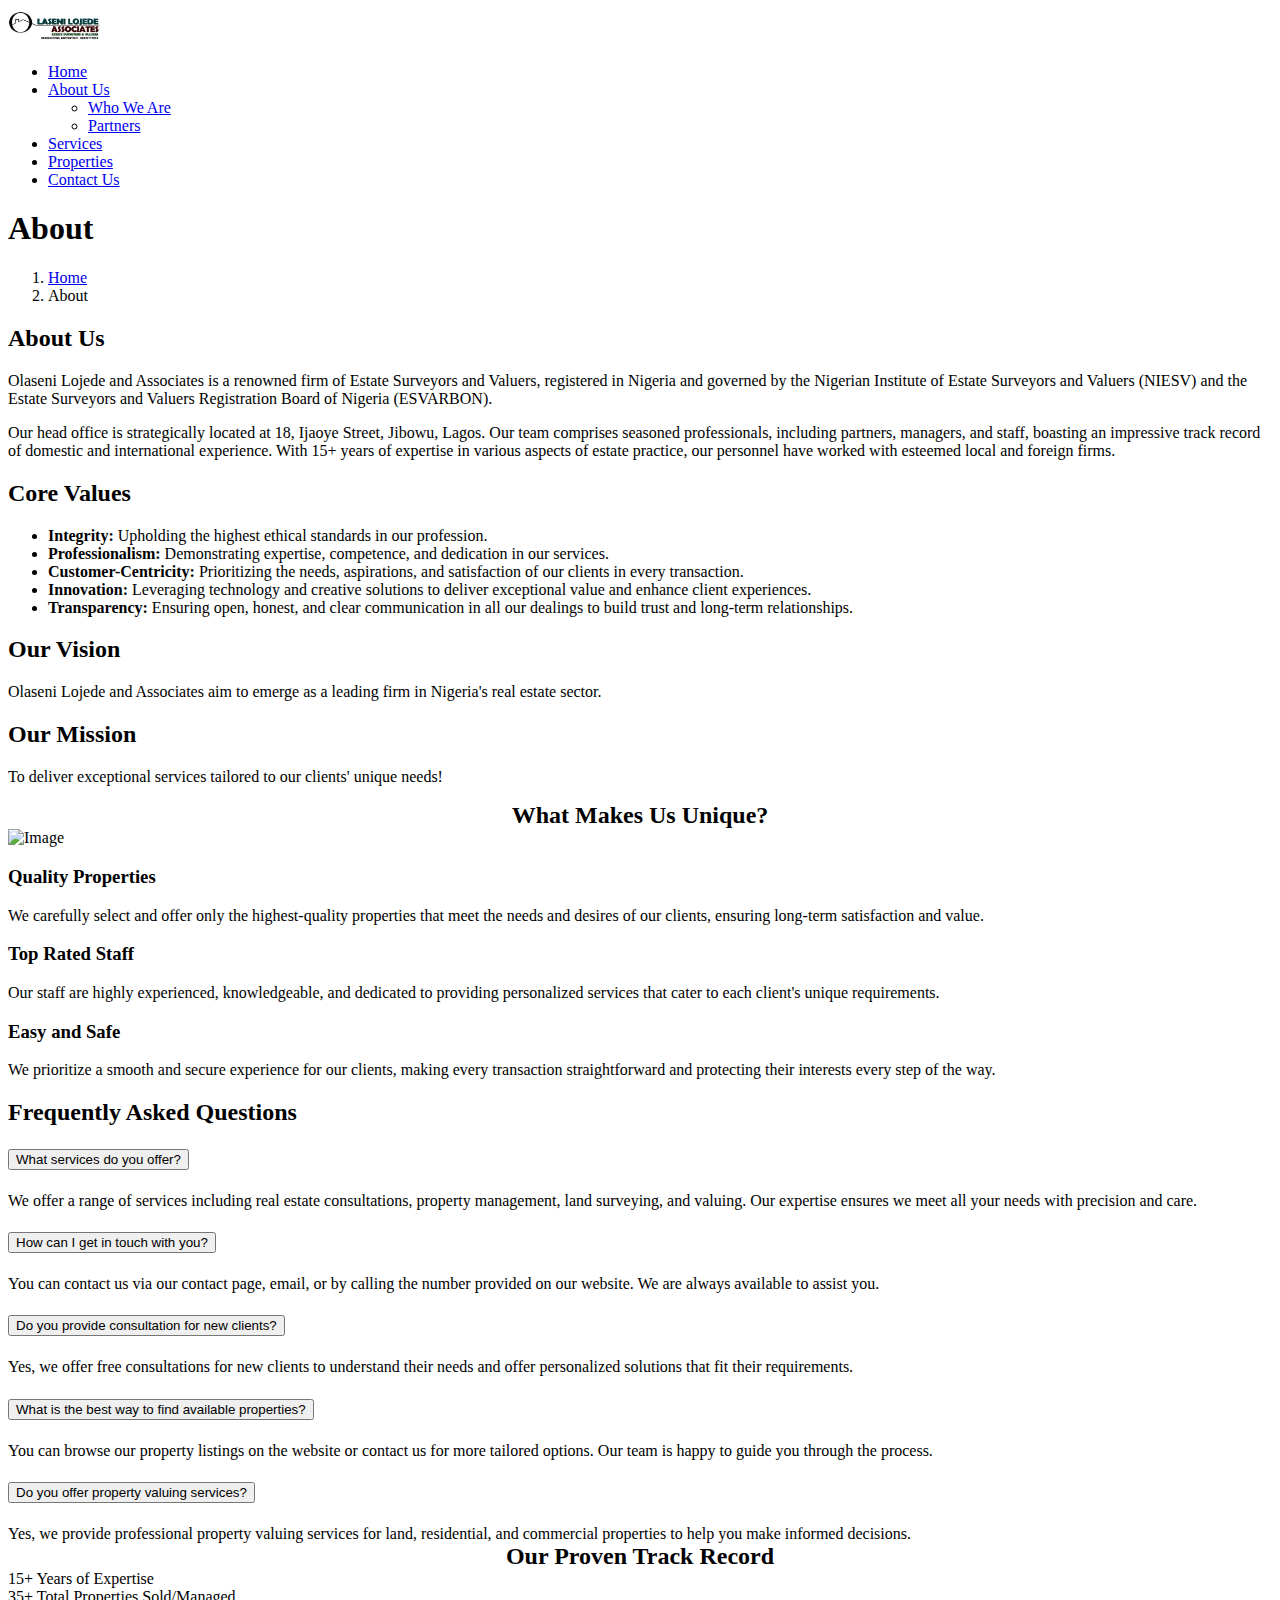
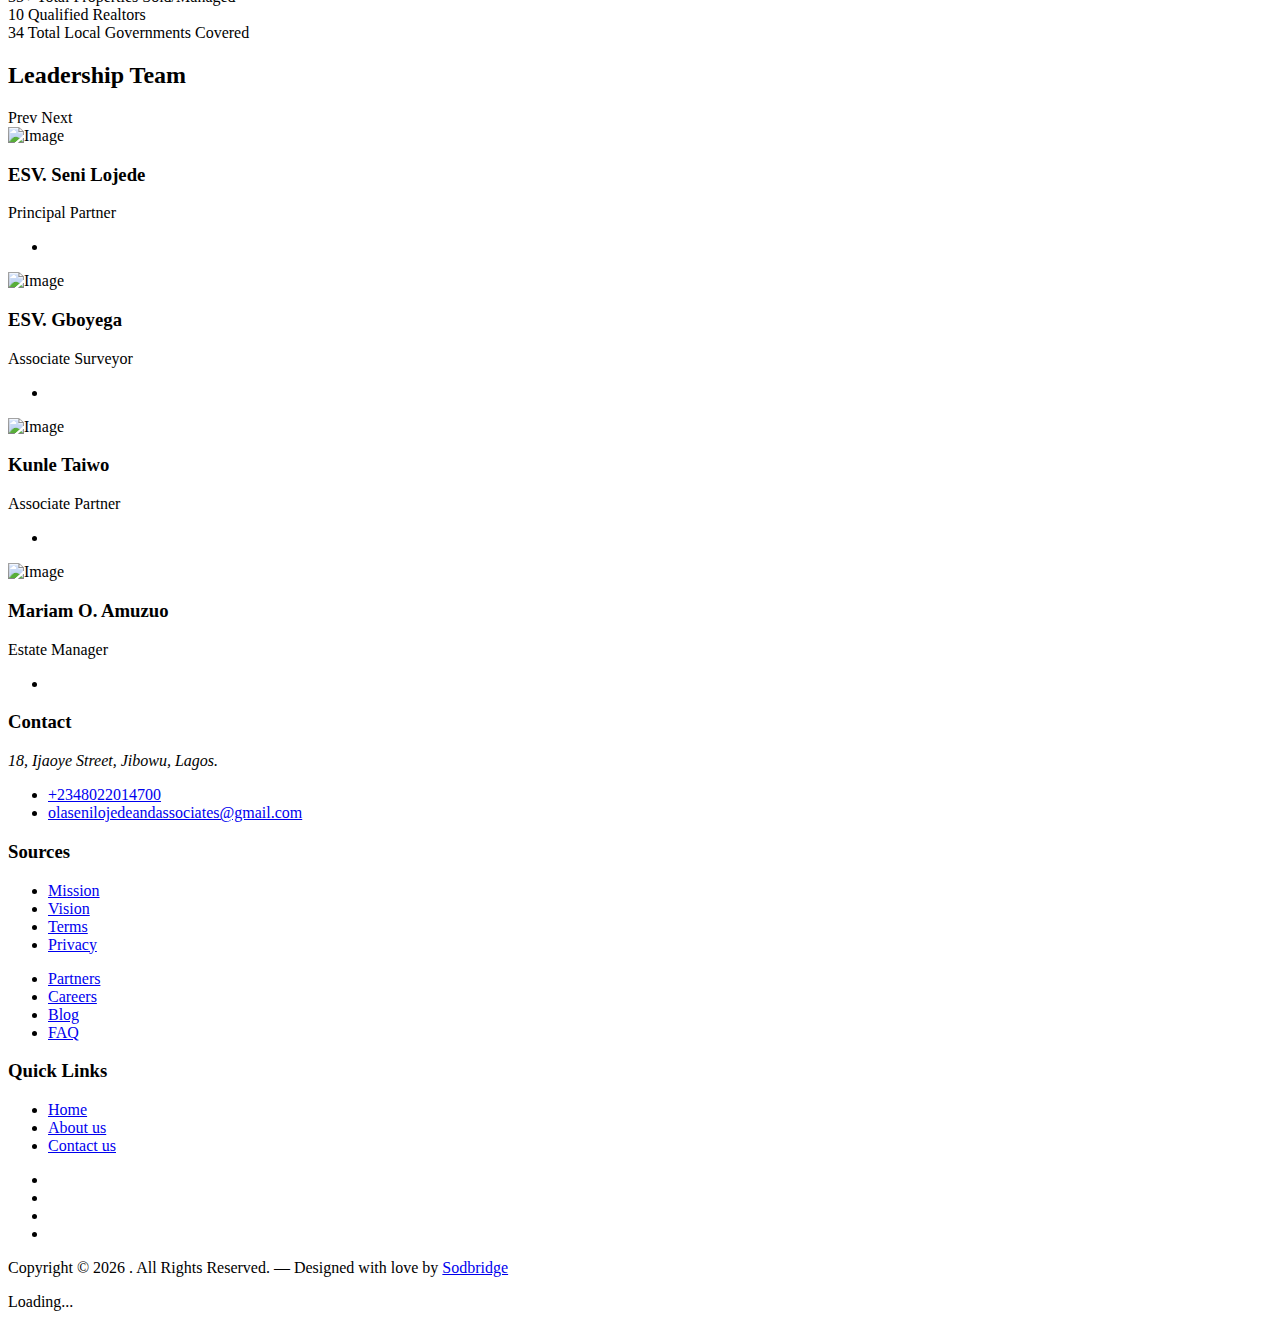
==== about.html @ 9d057ee9 "initial updates made" ====
<!DOCTYPE html>
<html lang="en">
  <head>
    <meta charset="utf-8" />
    <meta name="viewport" content="width=device-width, initial-scale=1" />
    <meta name="author" content="Sodbridge" />
    <link rel="shortcut icon" href="images/senilogo2.jpeg" style="height:30px; width: 100px;"/>

    <meta name="description" content="Olaseni Surveyors & Valuers: Your trusted experts in land surveying, property valuation, and real estate solutions. We provide accurate surveys, reliable valuations, and seamless real estate services tailored to your needs. Partner with us for professional and precise property insights" />
    <meta name="keywords" content="Land surveyor, Property valuation, Real estate solutions, Accurate land surveys, Professional valuers, Olaseni Surveyors, Real estate services, Property insights, Reliable valuations, Land and property management, Lagos Land Surveyors" />

    <link rel="preconnect" href="https://fonts.googleapis.com" />
    <link rel="preconnect" href="https://fonts.gstatic.com" crossorigin />
    <link
      href="https://fonts.googleapis.com/css2?family=Work+Sans:wght@400;500;600;700&display=swap"
      rel="stylesheet"/>

    <link rel="stylesheet" href="fonts/icomoon/style.css" />
    <link rel="stylesheet" href="fonts/flaticon/font/flaticon.css" />
    <!-- <link href="https://stackpath.bootstrapcdn.com/bootstrap/4.5.2/css/bootstrap.min.css" rel="stylesheet"> -->


    <link rel="stylesheet" href="css/tiny-slider.css" />
    <link rel="stylesheet" href="css/aos.css" />
    <link rel="stylesheet" href="css/style.css" />

    <title>
      Olaseni Lojede & Associates &mdash; About Us
    </title>
  </head>
  <body>
    <div class="site-mobile-menu site-navbar-target">
      <div class="site-mobile-menu-header">
        <div class="site-mobile-menu-close">
          <span class="icofont-close js-menu-toggle"></span>
        </div>
      </div>
      <div class="site-mobile-menu-body"></div>
    </div>

    <nav class="site-nav">
      <div class="container">
        <div class="menu-bg-wrap">
          <div class="site-navigation">
            <a href="index.html" class="logo m-0 float-start">
              <img src="images/senilogo2.jpeg" style="height:35px; width: 95px;"> 
            </a>

            <ul
              class="js-clone-nav d-none d-lg-inline-block text-start site-menu float-end"
            >
              <li class="active"><a href="index.html">Home</a></li>
              <li class="has-children">
                <a href="#">About Us</a>
                <ul class="dropdown">
                  <li><a href="about.html">Who We Are</a></li>
                  <li><a href="partners.html">Partners</a></li>
                </ul>
              </li>
              <li><a href="services.html">Services</a></li>
              <li><a href="properties.html">Properties</a></li>
              <li><a href="contact.html">Contact Us</a></li>
            </ul>

            <a
              href="#"
              class="burger light me-auto float-end mt-1 site-menu-toggle js-menu-toggle d-inline-block d-lg-none"
              data-toggle="collapse"
              data-target="#main-navbar"
            >
              <span></span>
            </a>
          </div>
        </div>
      </div>
    </nav>

    <div
      class="hero page-inner overlay"
      style="background-image: url('images/hero_bg_3.jpg')"
    >
      <div class="container">
        <div class="row justify-content-center align-items-center">
          <div class="col-lg-9 text-center mt-5">
            <h1 class="heading" data-aos="fade-up">About</h1>

            <nav
              aria-label="breadcrumb"
              data-aos="fade-up"
              data-aos-delay="200"
            >
              <ol class="breadcrumb text-center justify-content-center">
                <li class="breadcrumb-item"><a href="index.html">Home</a></li>
                <li
                  class="breadcrumb-item active text-white-50"
                  aria-current="page"
                >
                  About
                </li>
              </ol>
            </nav>
          </div>
        </div>
      </div>
    </div>

    <div class="section">
      <div class="container">
        <div class="row text-left mb-5">
          <div class="col-lg-6">
            <h2 class="font-weight-bold heading text-primary mb-4">About Us</h2>
            <p class="text-black-50">
              Olaseni Lojede and Associates is a renowned firm of Estate Surveyors and Valuers, registered in Nigeria and governed by the Nigerian Institute of Estate Surveyors and Valuers (NIESV) and the Estate Surveyors and Valuers Registration Board of Nigeria (ESVARBON).
            </p>
            <p class="text-black-50">
              Our head office is strategically located at 18, Ijaoye Street, Jibowu, Lagos. Our team comprises seasoned professionals, including partners, managers, and staff, boasting an impressive track record of domestic and international experience. With 15+ years of expertise in various aspects of estate practice, our personnel have worked with esteemed local and foreign firms.
            </p>
          </div>

          <div class="col-lg-6">
            <h2 class="font-weight-bold heading text-primary mt-40">Core Values</h2>
            <p class="text-black-50">
              <ul>
                <li><strong>Integrity:</strong> Upholding the highest ethical standards in our profession.</li>
                <li><strong>Professionalism:</strong> Demonstrating expertise, competence, and dedication in our services.</li>
                <li><strong>Customer-Centricity:</strong> Prioritizing the needs, aspirations, and satisfaction of our clients in every transaction.</li>
                <li><strong>Innovation:</strong> Leveraging technology and creative solutions to deliver exceptional value and enhance client experiences.</li>
                <li><strong>Transparency:</strong> Ensuring open, honest, and clear communication in all our dealings to build trust and long-term relationships.</li>
              </ul>
            </p>
          </div>
        </div>
      </div>

      <!-- new one -->
      <div class="container">
        <div class="row text-left mb-5">
         <div class="col-lg-6">
            <h2 id="vision">Our Vision</h2>
            <p class="text-black-50">
              Olaseni Lojede and Associates aim to emerge as a leading firm in Nigeria's real estate sector.
            </p>
          </div>
          <div class="col-lg-6">
            <h2 id="mission">Our Mission</h2>
            <p class="text-black-50">
              To deliver exceptional services tailored to our clients' unique needs!
            </p>
          </div>
        </div>
      </div>
    </div>
    
    <!-- unique -->
    <div class="section pt-0">
      <div class="container">
        <h2 class="font-weight-bold text-primary mb-5" style="margin: auto; text-align: center;">What Makes Us Unique?</h2>
        <div class="row justify-content-between mb-5">
          <div class="col-lg-7 mb-5 mb-lg-0 order-lg-2">
            <div class="img-about dots">
              <img src="images/hero_bg_3.jpg" alt="Image" class="img-fluid" />
            </div>
          </div>
          <div class="col-lg-4">
            <div class="d-flex feature-h">
              <span class="wrap-icon me-3">
                <span class="icon-home2"></span>
              </span>
              <div class="feature-text">
                <h3 class="heading">Quality Properties</h3>
                <p class="text-black-50">
                  We carefully select and offer only the highest-quality properties that meet the needs and desires of our clients, ensuring long-term satisfaction and value.
                </p>
              </div>
            </div>

            <div class="d-flex feature-h">
              <span class="wrap-icon me-3">
                <span class="icon-person"></span>
              </span>
              <div class="feature-text">
                <h3 class="heading">Top Rated Staff</h3>
                <p class="text-black-50">
                  Our staff are highly experienced, knowledgeable, and dedicated to providing personalized services that cater to each client's unique requirements.
                </p>
              </div>
            </div>

            <div class="d-flex feature-h">
              <span class="wrap-icon me-3">
                <span class="icon-security"></span>
              </span>
              <div class="feature-text">
                <h3 class="heading">Easy and Safe</h3>
                <p class="text-black-50">
                  We prioritize a smooth and secure experience for our clients, making every transaction straightforward and protecting their interests every step of the way.
                </p>
              </div>
            </div>
          </div>
        </div>
      </div>
    </div>

    <!-- redundant section -->
   <!--  <div class="section pt-0">
      <div class="container">
        <div class="row justify-content-between mb-5">
          <div class="col-lg-7 mb-5 mb-lg-0">
            <div class="img-about dots">
              <img src="images/hero_bg_2.jpg" alt="Image" class="img-fluid" />
            </div>
          </div>
          <div class="col-lg-4">
            <div class="d-flex feature-h">
              <span class="wrap-icon me-3">
                <span class="icon-home2"></span>
              </span>
              <div class="feature-text">
                <h3 class="heading">Quality properties</h3>
                <p class="text-black-50">
                  Lorem ipsum dolor sit amet consectetur adipisicing elit.
                  Nostrum iste.
                </p>
              </div>
            </div>

            <div class="d-flex feature-h">
              <span class="wrap-icon me-3">
                <span class="icon-person"></span>
              </span>
              <div class="feature-text">
                <h3 class="heading">Top rated agents</h3>
                <p class="text-black-50">
                  Lorem ipsum dolor sit amet consectetur adipisicing elit.
                  Nostrum iste.
                </p>
              </div>
            </div>

            <div class="d-flex feature-h">
              <span class="wrap-icon me-3">
                <span class="icon-security"></span>
              </span>
              <div class="feature-text">
                <h3 class="heading">Easy and safe</h3>
                <p class="text-black-50">
                  Lorem ipsum dolor sit amet consectetur adipisicing elit.
                  Nostrum iste.
                </p>
              </div>
            </div>
          </div>
        </div>
      </div>
    </div>
 -->

             <!-- FAQ Section -->
      <div class="section sec-faqs bg-light" id="faqs">
        <div class="container">
          <div class="row mb-5 align-items-center">
            <div class="col-md-6">
              <h2 class="font-weight-bold heading text-primary mb-4 mb-md-0">Frequently Asked Questions</h2>
            </div>
          </div>

          <div class="row">
            <div class="col-lg-12">
              <div class="accordion" id="faqAccordion">
                <div class="card">
                  <div class="card-header" id="faqOne">
                    <h5 class="mb-0">
                      <button class="btn btn-link" type="button" data-toggle="collapse" data-target="#collapseOne" aria-expanded="true" aria-controls="collapseOne">
                        What services do you offer?
                      </button>
                    </h5>
                  </div>

                  <div id="collapseOne" class="collapse show" aria-labelledby="faqOne" data-parent="#faqAccordion">
                    <div class="card-body">
                      We offer a range of services including real estate consultations, property management, land surveying, and valuing. Our expertise ensures we meet all your needs with precision and care.
                    </div>
                  </div>
                </div>

                <div class="card">
                  <div class="card-header" id="faqTwo">
                    <h5 class="mb-0">
                      <button class="btn btn-link collapsed" type="button" data-toggle="collapse" data-target="#collapseTwo" aria-expanded="false" aria-controls="collapseTwo">
                        How can I get in touch with you?
                      </button>
                    </h5>
                  </div>

                  <div id="collapseTwo" class="collapse" aria-labelledby="faqTwo" data-parent="#faqAccordion">
                    <div class="card-body">
                      You can contact us via our contact page, email, or by calling the number provided on our website. We are always available to assist you.
                    </div>
                  </div>
                </div>

                <div class="card">
                  <div class="card-header" id="faqThree">
                    <h5 class="mb-0">
                      <button class="btn btn-link collapsed" type="button" data-toggle="collapse" data-target="#collapseThree" aria-expanded="false" aria-controls="collapseThree">
                        Do you provide consultation for new clients?
                      </button>
                    </h5>
                  </div>

                  <div id="collapseThree" class="collapse" aria-labelledby="faqThree" data-parent="#faqAccordion">
                    <div class="card-body">
                      Yes, we offer free consultations for new clients to understand their needs and offer personalized solutions that fit their requirements.
                    </div>
                  </div>
                </div>

                <div class="card">
                  <div class="card-header" id="faqFour">
                    <h5 class="mb-0">
                      <button class="btn btn-link collapsed" type="button" data-toggle="collapse" data-target="#collapseFour" aria-expanded="false" aria-controls="collapseFour">
                        What is the best way to find available properties?
                      </button>
                    </h5>
                  </div>

                  <div id="collapseFour" class="collapse" aria-labelledby="faqFour" data-parent="#faqAccordion">
                    <div class="card-body">
                      You can browse our property listings on the website or contact us for more tailored options. Our team is happy to guide you through the process.
                    </div>
                  </div>
                </div>

                <div class="card">
                  <div class="card-header" id="faqFive">
                    <h5 class="mb-0">
                      <button class="btn btn-link collapsed" type="button" data-toggle="collapse" data-target="#collapseFive" aria-expanded="false" aria-controls="collapseFive">
                        Do you offer property valuing services?
                      </button>
                    </h5>
                  </div>

                  <div id="collapseFive" class="collapse" aria-labelledby="faqFive" data-parent="#faqAccordion">
                    <div class="card-body">
                      Yes, we provide professional property valuing services for land, residential, and commercial properties to help you make informed decisions.
                    </div>
                  </div>
                </div>
              </div>
            </div>
          </div>
        </div>
      </div>


    <!-- Track Record -->
    <div class="section">
      <div class="container">
        <h2 class="font-weight-bold text-primary mb-5" style="margin: auto; text-align: center;">Our Proven Track Record</h2>
        <!-- house images -->
<!--         <div class="row">
          <div class="col-md-4" data-aos="fade-up" data-aos-delay="0">
            <img src="images/img_1.jpg" alt="Image" class="img-fluid" />
          </div>
          <div class="col-md-4 mt-lg-5" data-aos="fade-up" data-aos-delay="100">
            <img src="images/img_3.jpg" alt="Image" class="img-fluid" />
          </div>
          <div class="col-md-4" data-aos="fade-up" data-aos-delay="200">
            <img src="images/img_2.jpg" alt="Image" class="img-fluid" />
          </div>
        </div> -->

        <div class="row section-counter mt-5">
          <div
            class="col-6 col-sm-6 col-md-6 col-lg-3"
            data-aos="fade-up"
            data-aos-delay="300"
          >
            <div class="counter-wrap mb-5 mb-lg-0">
              <span class="number"
                ><span class="countup text-primary">15+</span></span
              >
              <span class="caption text-black-50">Years of Expertise</span>
            </div>
          </div>
          <div
            class="col-6 col-sm-6 col-md-6 col-lg-3"
            data-aos="fade-up"
            data-aos-delay="400"
          >
            <div class="counter-wrap mb-5 mb-lg-0">
              <span class="number"
                ><span class="countup text-primary">35+</span></span
              >
              <span class="caption text-black-50">Total Properties Sold/Managed</span>
            </div>
          </div>
          <div
            class="col-6 col-sm-6 col-md-6 col-lg-3"
            data-aos="fade-up"
            data-aos-delay="500"
          >
            <div class="counter-wrap mb-5 mb-lg-0">
              <span class="number"
                ><span class="countup text-primary">10</span></span
              >
              <span class="caption text-black-50">Qualified Realtors</span>
            </div>
          </div>
          <div
            class="col-6 col-sm-6 col-md-6 col-lg-3"
            data-aos="fade-up"
            data-aos-delay="600"
          >
            <div class="counter-wrap mb-5 mb-lg-0">
              <span class="number"
                ><span class="countup text-primary">34</span></span
              >
              <span class="caption text-black-50">Total Local Governments Covered</span>
            </div>
          </div>
        </div>
      </div>
    </div>


    <!-- The Team -->
    <div class="section sec-testimonials bg-light">
      <div class="container">
        <div class="row mb-5 align-items-center">
          <div class="col-md-6">
            <h2 class="font-weight-bold heading text-primary mb-4 mb-md-0">
              Leadership Team
            </h2>
          </div>
          <div class="col-md-6 text-md-end">
            <div id="testimonial-nav">
              <span class="prev" data-controls="prev">Prev</span>

              <span class="next" data-controls="next">Next</span>
            </div>
          </div>
        </div>

        <div class="row">
          <div class="col-lg-4"></div>
        </div>
        <div class="testimonial-slider-wrap">
          <div class="testimonial-slider">
            <div class="item">
              <div class="testimonial">
                <img
                  src="images/olaseni.jpg"
                  alt="Image"
                  class="img-fluid rounded-circle w-50 mb-4"
                />
                <h3 class="h5 text-primary">ESV. Seni Lojede</h3>
                <p class="text-black-50">Principal Partner</p>
                <ul class="social list-unstyled list-inline dark-hover">
<!--                   <li class="list-inline-item">
                    <a href="#"><span class="icon-twitter"></span></a>
                  </li>
                  <li class="list-inline-item">
                    <a href="#"><span class="icon-facebook"></span></a>
                  </li> -->
                  <li class="list-inline-item">
                    <a href="https://www.linkedin.com/in/esv-seni-lojede-anivs-rsv-361b2868/"><span class="icon-linkedin"></span></a>
                  </li>
               </ul>
              </div>
            </div>

            <div class="item">
              <div class="testimonial">
                <img
                  src="images/default_pic.jpeg"
                  alt="Image"
                  class="img-fluid rounded-circle w-50 mb-4"
                />
                <h3 class="h5 text-primary">ESV. Gboyega</h3>
                <p class="text-black-50">Associate Surveyor</p>

<!--                 <p>
                  Far far away, behind the word mountains, far from the
                  countries Vokalia and Consonantia, there live the blind texts.
                  Separated they live in Bookmarksgrove right at the coast of
                  the Semantics, a large language ocean.
                </p> -->

                <ul class="social list-unstyled list-inline dark-hover">
                 <!--  <li class="list-inline-item">
                    <a href="#"><span class="icon-twitter"></span></a>
                  </li>
                  <li class="list-inline-item">
                    <a href="#"><span class="icon-facebook"></span></a>
                  </li>
 -->                  <li class="list-inline-item">
                    <a href="#"><span class="icon-linkedin"></span></a>
                  </li>
                  <!-- <li class="list-inline-item">
                    <a href="#"><span class="icon-instagram"></span></a>
                  </li> -->
                </ul>
              </div>
            </div>

            <div class="item">
              <div class="testimonial">
                <img
                  src="images/default_pic.jpeg"
                  alt="Image"
                  class="img-fluid rounded-circle w-50 mb-4"
                />
                <h3 class="h5 text-primary">Kunle Taiwo</h3>
                <p class="text-black-50">Associate Partner</p>
                <ul class="social list-unstyled list-inline dark-hover">
                  <!-- <li class="list-inline-item">
                    <a href="#"><span class="icon-twitter"></span></a>
                  </li>
                  <li class="list-inline-item">
                    <a href="#"><span class="icon-facebook"></span></a>
                  </li> -->
                  <li class="list-inline-item">
                    <a href="#"><span class="icon-linkedin"></span></a>
                  </li>
<!--                   <li class="list-inline-item">
                    <a href="#"><span class="icon-instagram"></span></a>
                  </li> -->
                </ul>
              </div>
            </div>

            <div class="item">
              <div class="testimonial">
                <img
                  src="images/mariam1.jpeg"
                  alt="Image"
                  class="img-fluid rounded-circle w-50 mb-4"
                />
                <h3 class="h5 text-primary">Mariam O. Amuzuo</h3>
                <p class="text-black-50">Estate Manager</p>

                <ul class="social list-unstyled list-inline dark-hover">
<!--                   <li class="list-inline-item">
                    <a href="#"><span class="icon-twitter"></span></a>
                  </li>
                  <li class="list-inline-item">
                    <a href="#"><span class="icon-facebook"></span></a>
                  </li> -->
                  <li class="list-inline-item">
                    <a href="https://www.linkedin.com/in/mariam-amuzuo-732839281/"><span class="icon-linkedin"></span></a>
                  </li>
<!--                   <li class="list-inline-item">
                    <a href="#"><span class="icon-instagram"></span></a>
                  </li> -->
                </ul>
              </div>
            </div>
          </div>
        </div>
      </div>
    </div>

      <!-- Whats App Icon -->
      <script async src='https://d2mpatx37cqexb.cloudfront.net/delightchat-whatsapp-widget/embeds/embed.min.js'></script>
          <script>
            var wa_btnSetting = {"btnColor":"#16BE45","ctaText":"Send a message","cornerRadius":40,"marginBottom":20,"marginLeft":20,"marginRight":20,"btnPosition":"right","whatsAppNumber":"+2348022014700","welcomeMessage":"Hello","zIndex":999999,"btnColorScheme":"dark"};
            var wa_widgetSetting = {"title":"Olaseni Lojede & Associates","subTitle":"Typically replies within 1hr","headerBackgroundColor":"#FBFFC8","headerColorScheme":"dark","greetingText":"Hello and welcome! \nHow can I help you?","ctaText":"Start Chat","btnColor":"#1A1A1A","cornerRadius":40,"welcomeMessage":"Hello","btnColorScheme":"light","brandImage":"https://i.pinimg.com/736x/de/59/4e/de594ec09881da3fa66d98384a3c72ff.jpg","darkHeaderColorScheme":{"title":"#333333","subTitle":"#4F4F4F"}};  
              window.onload = () => {
                _waEmbed(wa_btnSetting, wa_widgetSetting);
              };
      </script>


    <div class="site-footer">
      <div class="container">
        <div class="row">
          <div class="col-lg-4">
            <div class="widget">
              <h3>Contact</h3>
              <address>18, Ijaoye Street, Jibowu, Lagos.</address>
              <ul class="list-unstyled links">
                <li><a href="tel://+2348022014700">+2348022014700</a></li>
                <!-- <li><a href="tel://11234567890">+1(123)-456-7890</a></li> -->
                <li>
                  <a href="mailto:olasenilojedeandassociates@gmail.com">olasenilojedeandassociates@gmail.com</a>
                </li>
              </ul>
            </div>
            <!-- /.widget -->
          </div>
          <!-- /.col-lg-4 -->
          <div class="col-lg-4">
            <div class="widget">
              <h3>Sources</h3>
              <ul class="list-unstyled float-start links">
                <li><a href="about.html#mission">Mission</a></li>
                <li><a href="about.html#vision">Vision</a></li>
                <li><a href="#">Terms</a></li>
                <li><a href="#">Privacy</a></li>
              </ul>
              <ul class="list-unstyled float-start links">
                <li><a href="partners.html">Partners</a></li>
                <li><a href="#">Careers</a></li>
                <li><a href="#">Blog</a></li>
                <li><a href="about.html#faqs">FAQ</a></li>
              </ul>
            </div>
            <!-- /.widget -->
          </div>
          <!-- /.col-lg-4 -->
          <div class="col-lg-4">
            <div class="widget">
              <h3>Quick Links</h3>
              <ul class="list-unstyled links">
                <li><a href="index.html">Home</a></li>
                <li><a href="about.html">About us</a></li>
                <li><a href="contact.html">Contact us</a></li>
              </ul>

              <ul class="list-unstyled social">
                <li>
                  <a href="#"><span class="icon-instagram"></span></a>
                </li>
                <li>
                  <a href="#"><span class="icon-twitter"></span></a>
                </li>
                <li>
                  <a href="#"><span class="icon-facebook"></span></a>
                </li>
                <li>
                  <a href="#"><span class="icon-linkedin"></span></a>
                </li>
              </ul>
            </div>
            <!-- /.widget -->
          </div>
          <!-- /.col-lg-4 -->
        </div>
        <!-- /.row -->

        <div class="row mt-5">
          <div class="col-12 text-center">
            <p>
              Copyright &copy;
              <script>
                document.write(new Date().getFullYear());
              </script>
              . All Rights Reserved. &mdash; Designed with love by
              <a href="https://sodbridge.com" target="_blank">Sodbridge</a>
            </p>
           <!--  <div>
              Distributed by
              <a href="https://sodbridge.com/" target="_blank">Sodbridge</a>
            </div>
 -->          </div>
        </div>
      </div>
      <!-- /.container -->
    </div>
    <!-- /.site-footer -->

    <!-- Preloader -->
    <div id="overlayer"></div>
    <div class="loader">
      <div class="spinner-border" role="status">
        <span class="visually-hidden">Loading...</span>
      </div>
    </div>

    <script src="https://code.jquery.com/jquery-3.5.1.slim.min.js"></script>
    <script src="https://cdn.jsdelivr.net/npm/@popperjs/core@2.5.2/dist/umd/popper.min.js"></script>
    <script src="https://stackpath.bootstrapcdn.com/bootstrap/4.5.2/js/bootstrap.min.js"></script>

    <script src="js/bootstrap.bundle.min.js"></script>
    <script src="js/tiny-slider.js"></script>
    <script src="js/aos.js"></script>
    <script src="js/navbar.js"></script>
    <script src="js/counter.js"></script>
    <script src="js/custom.js"></script>
  </body>
</html>
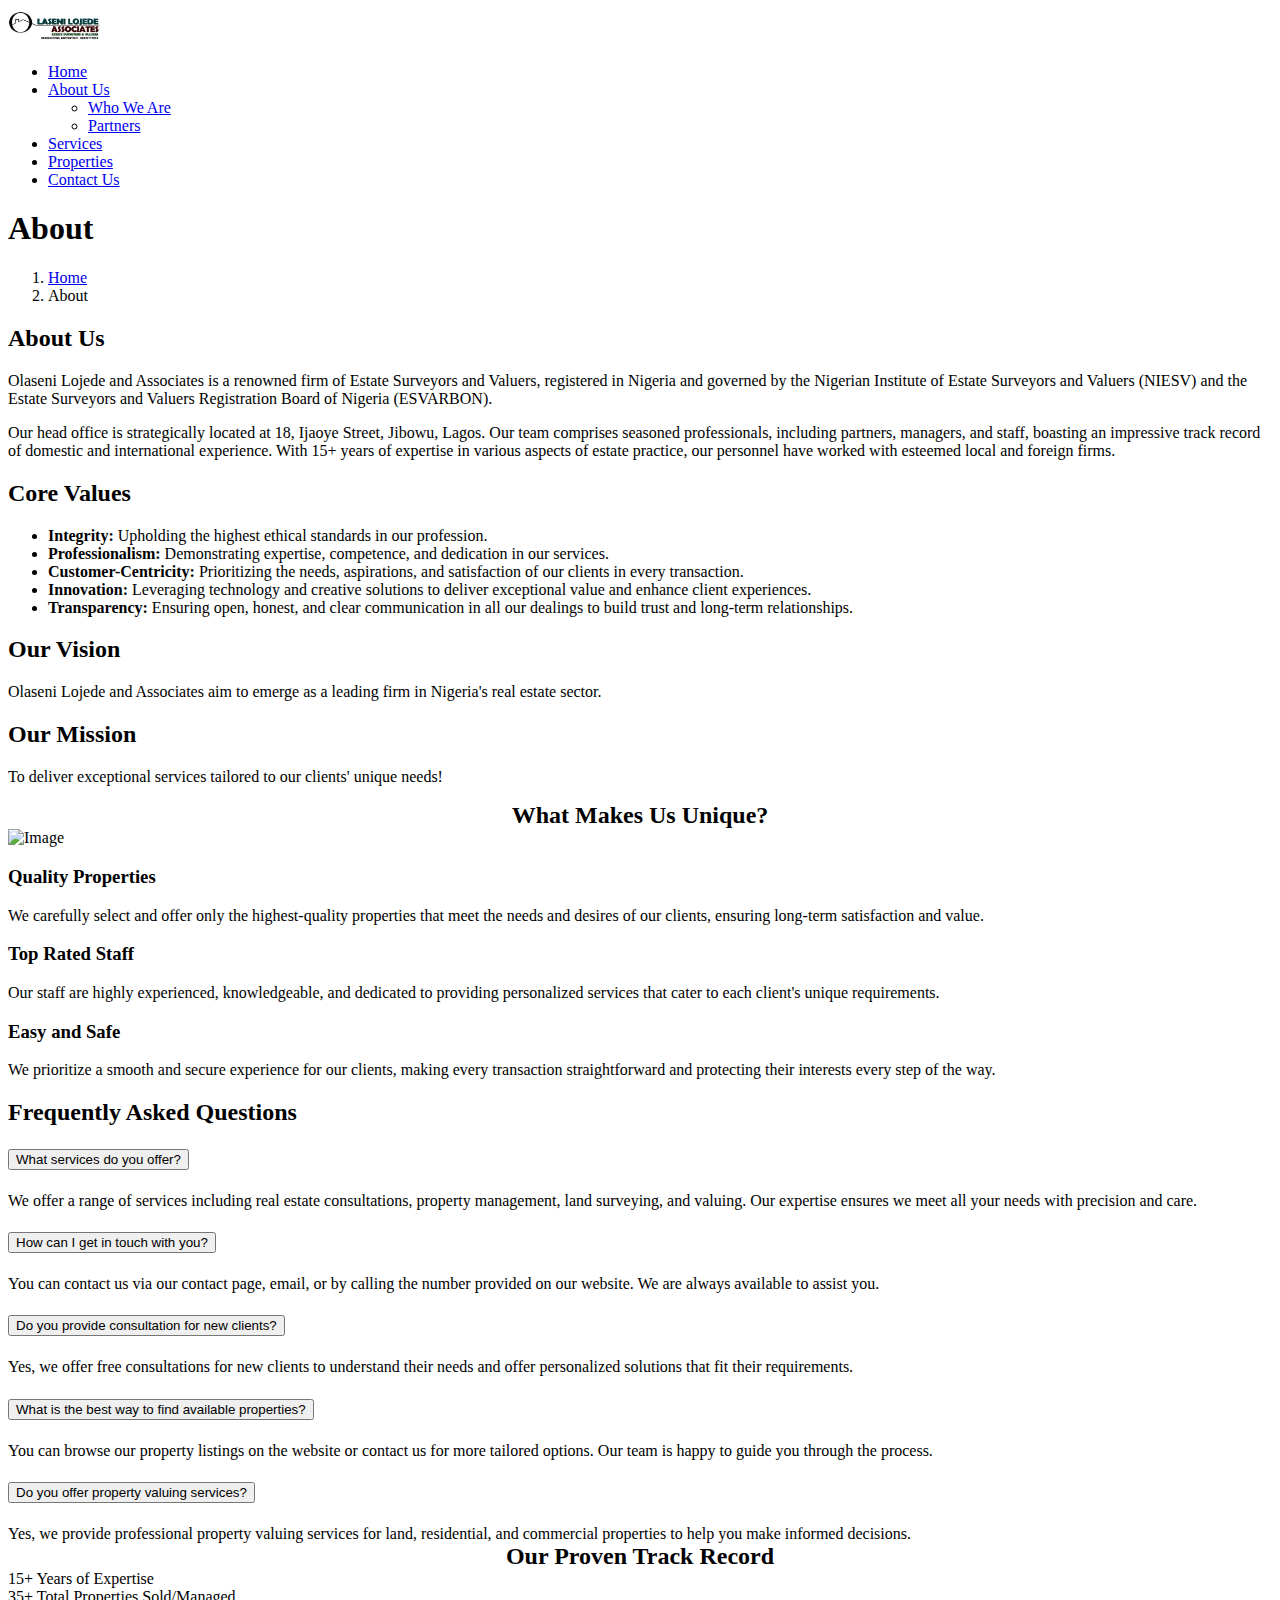
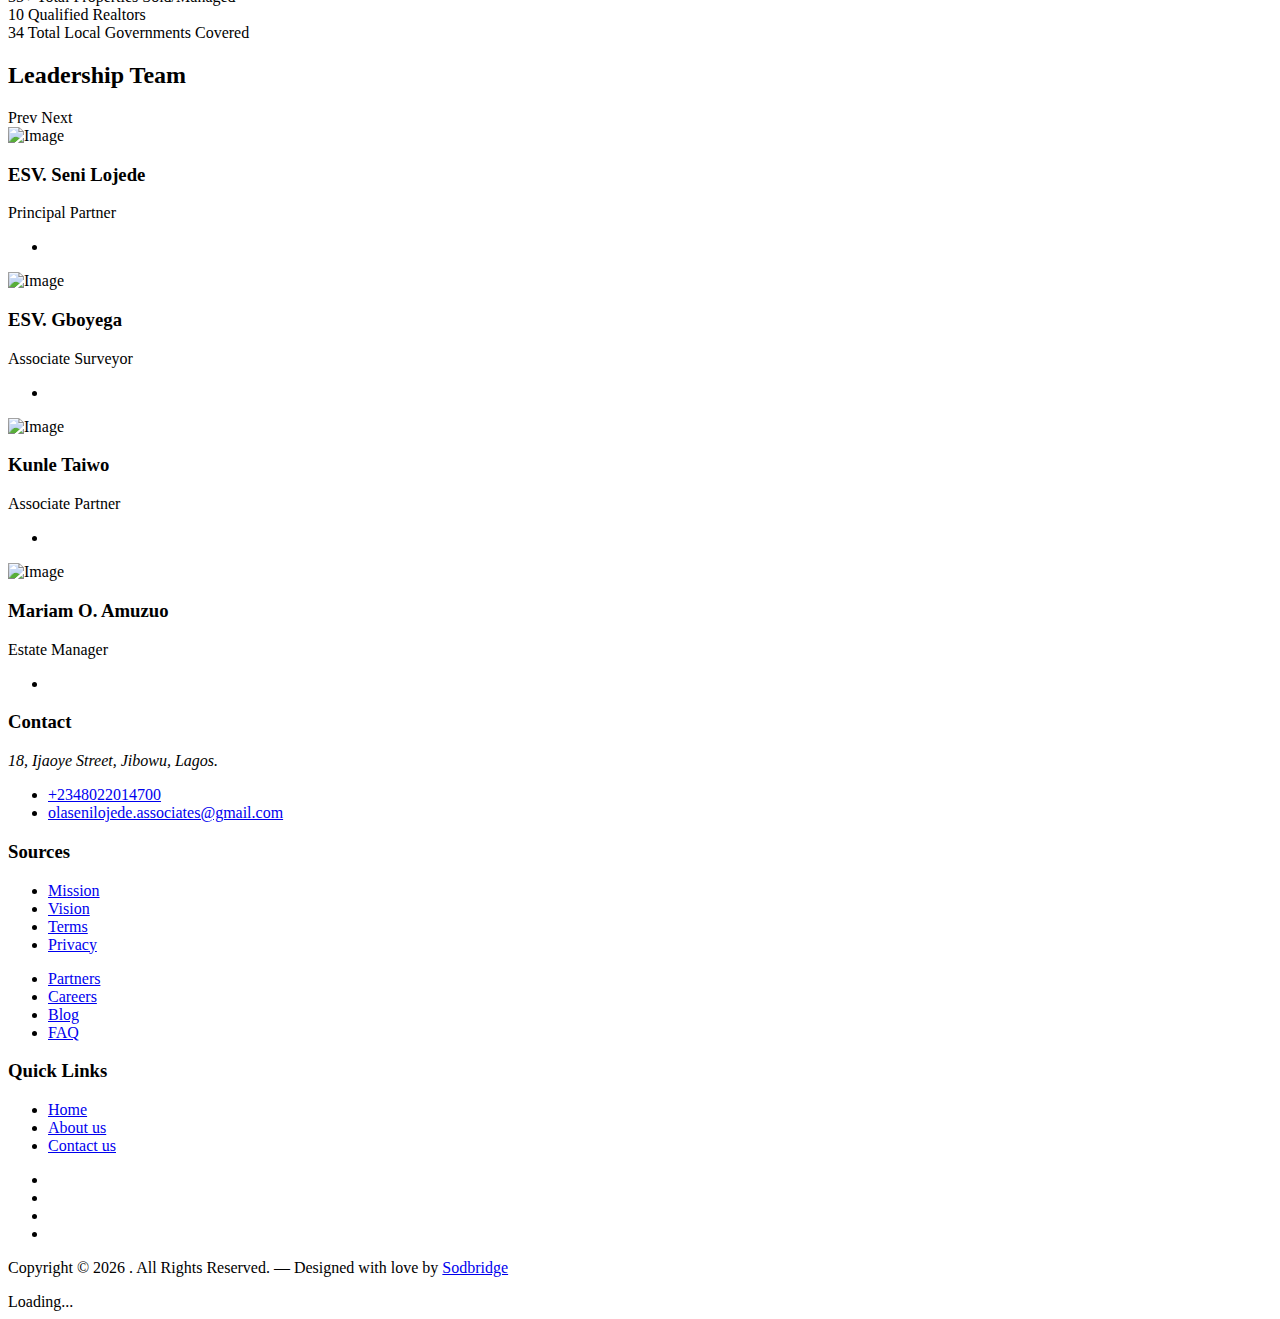
==== commit 87d5b879: "updated email" ====
--- a/about.html
+++ b/about.html
@@ -508,9 +508,9 @@
             <div class="item">
               <div class="testimonial">
                 <img
-                  src="images/default_pic.jpeg"
+                  src="images/kunle_taiwo.jpeg"
                   alt="Image"
-                  class="img-fluid rounded-circle w-50 mb-4"
+                  class="img-fluid rounded-circle w-50 h-80 mb-4"
                 />
                 <h3 class="h5 text-primary">Kunle Taiwo</h3>
                 <p class="text-black-50">Associate Partner</p>
@@ -584,7 +584,7 @@
                 <li><a href="tel://+2348022014700">+2348022014700</a></li>
                 <!-- <li><a href="tel://11234567890">+1(123)-456-7890</a></li> -->
                 <li>
-                  <a href="mailto:olasenilojedeandassociates@gmail.com">olasenilojedeandassociates@gmail.com</a>
+                  <a href="mailto:olasenilojedeandassociates@gmail.com">olasenilojede.associates@gmail.com</a>
                 </li>
               </ul>
             </div>
@@ -618,19 +618,18 @@
                 <li><a href="about.html">About us</a></li>
                 <li><a href="contact.html">Contact us</a></li>
               </ul>
-
               <ul class="list-unstyled social">
                 <li>
-                  <a href="#"><span class="icon-instagram"></span></a>
+                  <a href="https://www.instagram.com/olasenilojede.associates/"><span class="icon-instagram"></span></a>
                 </li>
                 <li>
-                  <a href="#"><span class="icon-twitter"></span></a>
+                  <a href="https://x.com/olasenilojede2"><span class="icon-twitter"></span></a>
                 </li>
                 <li>
-                  <a href="#"><span class="icon-facebook"></span></a>
+                  <a href="https://web.facebook.com/olaseni.lojede.3"><span class="icon-facebook"></span></a>
                 </li>
                 <li>
-                  <a href="#"><span class="icon-linkedin"></span></a>
+                  <a href="https://www.linkedin.com/company/olaseni-lojede-and-associates/"><span class="icon-linkedin"></span></a>
                 </li>
               </ul>
             </div>
